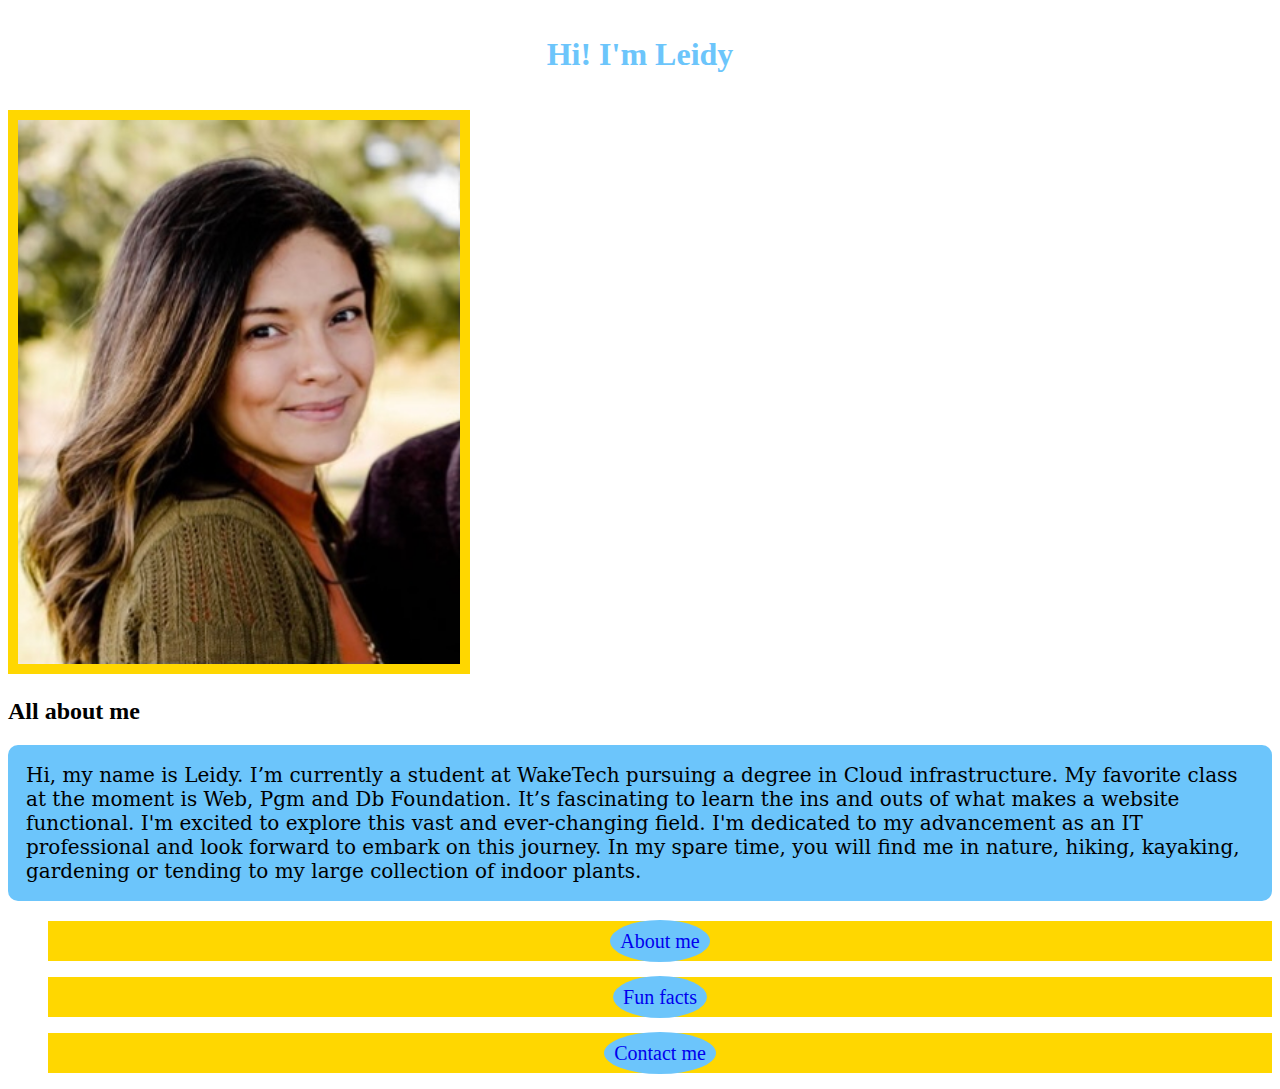
==== index.html @ b47170f6 "Rename Index.html to index.html" ====
<!doctype html>
<html lang="en">
<head>
<meta charset="utf-8">
<title>Leidy Falconi</title>
	
	
<link href="mystyle.css" rel="stylesheet" type="text/css">
</head>

<body>
	
	
      <h1> Hi! I'm Leidy </h1>
      <img src="Ldf.jpeg" width="305" height="375" alt="">
<h2> All about me </h2>
	
<p>Hi, my name is Leidy. I’m currently a student at WakeTech pursuing a degree in Cloud infrastructure. My favorite class at the moment is Web, Pgm and Db Foundation. It’s fascinating to learn the ins and outs of what makes a website functional. I'm excited to explore this vast and ever-changing field. I'm dedicated to my advancement as an IT professional and look forward to embark on this journey. In my spare time, you will find me in nature, hiking, kayaking, gardening or tending to my large collection of indoor plants.
</p>
	
	  
		<ul>
		  <li> <a href="Index.html">About me</a></li>
				
		</ul>
		
		<ul> 
			<li> <a href="Fun_Facts_page2.html">Fun facts</a></li>
	  	</ul>
		
		<ul>
		  <li> <a href="Contact_me_page3.html">Contact me</a></li>
		
		</ul>	
	  
	

	
</body>
</html>
---- mystyle.css ----
header
{
	background-color:aliceblue;
}


h1 {color: #6CC5FB;
	font-family: Constantia, "Lucida Bright", "DejaVu Serif", Georgia, "serif"active;
	text-align: center;
	font-weight: bold;
	padding: 15px;
	
}

Ul{align-content: center;
}

li{
	alignment-baseline: center;
	flex: auto
	width: 500px;
	height:40px;
	background-color:gold;
	line-height:40px;
	text-align: center;
	font-size: 20px;
	list-style: none;
}

li a{alignment-baseline:center;
background-color:#6CC5FB;
	padding:10px;
	border-radius: 80%;
	text-decoration: none;
}

p{background-color:#6CC5FB;
alignment-baseline:center;
border-radius: 10px;
font-size: 20px;
font-family: Constantia, "Lucida Bright", "DejaVu Serif", Georgia, "serif";
padding: 18px;
}
		
		
			body {
			background: mustard;
			}
			
			
			.box {
				width: 50%;
				height: 80%;
				border: 10px Solid gold;
				align: middle;
				}
			
		
		
			img {
				width: 35%;
				height:35%;s
				border-radius:15%;
				align-content: middle;
				border: 10px solid gold;
				}

		Form 	{
		Background-color: #6CC5FB;
		border-radius: 40px;
		}
		
		
		table {
		padding: 10px 10px
		font: italic;
		}
		
	
		input[type=text] {
		Background-color: gold;
		border: 10px color:#6CC5FB;
		padding: 16px 32px;
		text-decortion: none;
		margin: 10px 10px;
		Cursor: pointer;
		}
		
			
		
		body { background-color:white;
		
	
  </style>
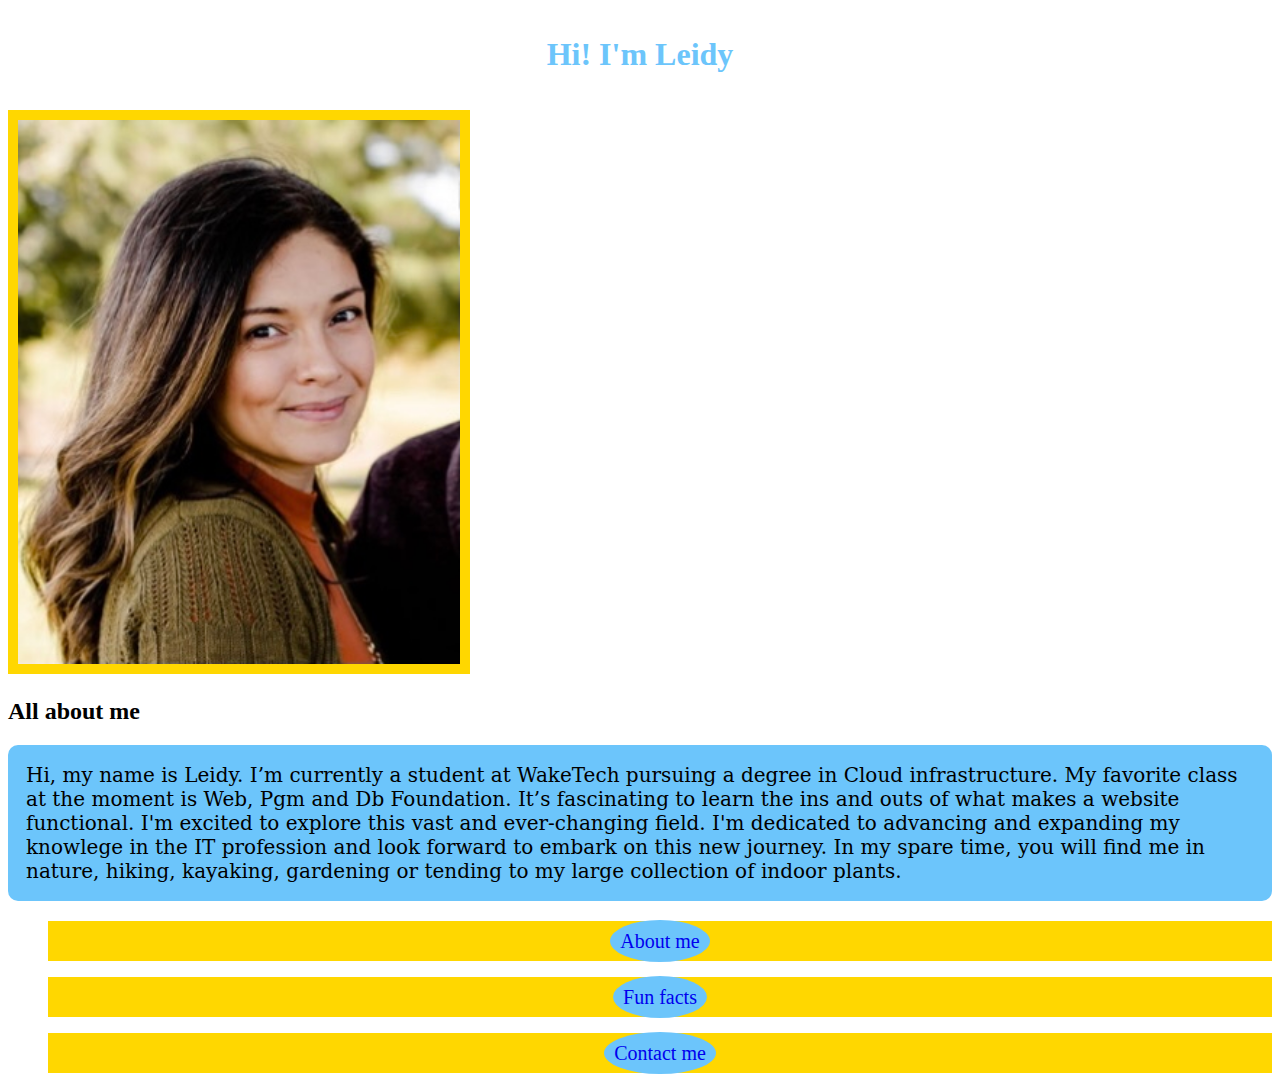
==== commit 5d8459fd: "Update index.html" ====
--- a/index.html
+++ b/index.html
@@ -15,12 +15,12 @@
       <img src="Ldf.jpeg" width="305" height="375" alt="">
 <h2> All about me </h2>
 	
-<p>Hi, my name is Leidy. I’m currently a student at WakeTech pursuing a degree in Cloud infrastructure. My favorite class at the moment is Web, Pgm and Db Foundation. It’s fascinating to learn the ins and outs of what makes a website functional. I'm excited to explore this vast and ever-changing field. I'm dedicated to my advancement as an IT professional and look forward to embark on this journey. In my spare time, you will find me in nature, hiking, kayaking, gardening or tending to my large collection of indoor plants.
+<p>Hi, my name is Leidy. I’m currently a student at WakeTech pursuing a degree in Cloud infrastructure. My favorite class at the moment is Web, Pgm and Db Foundation. It’s fascinating to learn the ins and outs of what makes a website functional. I'm excited to explore this vast and ever-changing field. I'm dedicated to advancing and expanding my knowlege in the IT profession and look forward to embark on this new journey. In my spare time, you will find me in nature, hiking, kayaking, gardening or tending to my large collection of indoor plants.
 </p>
 	
 	  
 		<ul>
-		  <li> <a href="Index.html">About me</a></li>
+		  <li> <a href="index.html">About me</a></li>
 				
 		</ul>
 		
